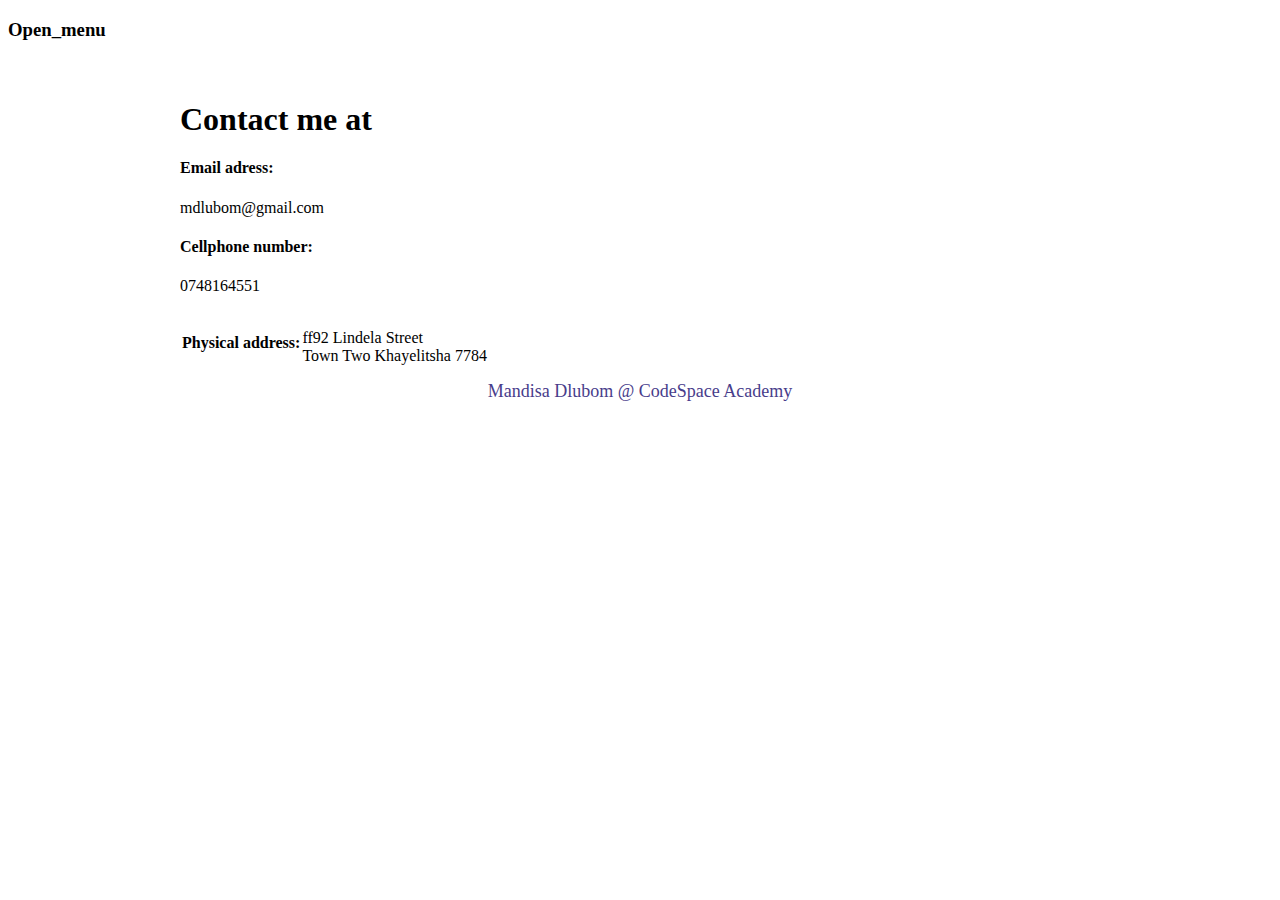
==== contact.html @ a1467336 "mandisa" ====
<!DOCTYPE html>
<html lang="en">
<head>
    <meta charset="UTF-8">
    <title>Contact_Details</title>

    <!-- StyleSheet,javaScript and Jquery -->
    <link type="text/css" rel="stylesheet" href="styles.css">
    <script src="jquery.js"></script>

</head>
<body>

<!--side push nav-->
<div id="mySidenav" class="sidenav">
    <a href="index.html">Home</a>
    <a href="portfolio.html">Portifolio</a>
    <a href="contact.html">Contact_me</a>
</div>

<!-- Use any element to open the sidenav -->
<span onclick="openNav()"><h3>Open_menu</h3></span>

<!-- Add all page content inside this div  -->
<div id="main">

    <div class="wrapper">

        <div class="contactDetails">
            <h1>Contact me at</h1>
            <p><h4>Email adress:</h4> mdlubom@gmail.com</p>
            <p><h4>Cellphone number:</h4> 0748164551</p>
            <div id="left">
                <h4>Physical address: </h4>
            </div>
            <div id="right">
                <p><br> ff92 Lindela Street<br>Town Two Khayelitsha 7784</p>
            </div>
        </div>


        <div class="headerAndFooter">

            <footer>Mandisa Dlubom @ CodeSpace Academy</footer>

        </div>


    </div>

</div>

</body>
</html>


<script>
    /* Set the width of the side navigation to 250px and the left margin of the page content to 250px */
    function openNav() {
        document.getElementById("mySidenav").style.width = "250px";
        document.getElementById("main").style.marginLeft = "250px";
    }

    /* Set the width of the side navigation to 0 and the left margin of the page content to 0 */
    function closeNav() {
        document.getElementById("mySidenav").style.width = "0";
        document.getElementById("main").style.marginLeft = "0";
    }

</script>
---- styles.css ----
/* The side navigation menu */

.sidenav {
    height: 100%;
    width: 0;
    position: fixed;
    z-index: 1;
    top: 0;
    left: 0;
    background-color: #111;
    overflow-x: hidden;
    padding-top: 60px;
    transition: 0.5s;
}

/* The navigation menu links */
.sidenav a {
    padding: 8px 8px 8px 32px;
    text-decoration: none;
    font-size: 25px;
    color: #818181;
    display: block;
    transition: 0.3s
}

/* When you mouse over the navigation links, change their color */
.sidenav a:hover, .offcanvas a:focus {
    color: #f1f1f1;
}

/* Position and style the close button (top right corner) */
.sidenav .closebtn {
    position: absolute;
    top: 0;
    right: 25px;
    font-size: 36px;
    margin-left: 50px;
}

/*  push the page content to the right when nav open */
#main {
    transition: margin-left .5s;
    padding: 20px;
}

/* On smaller screens, where height is less than 450px, change the style of the sidenav (less padding and a smaller font size) */
@media screen and (max-height: 450px) {
    .sidenav {
        padding-top: 15px;
    }

    .sidenav a {
        font-size: 18px;
    }
}

/* Container */
.wrapper {
    position: relative;
    width: 100%;
    max-width: 960px;
    margin: 0 auto;
    padding: 0 20px;
    box-sizing: border-box;

}

/*Header for portifolio */
.languages_header {

    text-align: center;
    color: darkslateblue;;

}

/*columns*/
.column,
.columns {

    width: 100%;
    float: left;
    box-sizing: border-box;
}

/* links */
.headerAndFooter {
    height: auto;
    width: 100%;

}

a {
    color: darkslateblue;
}

a:hover {

    color: lightslategrey;
}

.links {
    width: 33.33%; /* links*/
    float: left;

}

/* the image and brief introduction div*/

.introduction {

    padding: 1%;
    width: 100%;
}

.languages {
    clear: both;
    padding: 1%;
    width: 100%;
    height: auto;
}

.image {
    width: 25%;
    margin: 2px;

}

.images {
    width: 20%;
    margin: 2px;

}

.briefIntro {
    width: 66%;
    float: right;
    text-align: justify;

}

.briefIntros {
    width: 66%;
    float: right;
    text-align: justify;
    padding: 2px;
    margin: 2px;

}

/* academic achievements paragraph */

.wrapperAcademicAchievements {
    clear: both;
    padding: 1%;
    width: 100%;
    height: auto;
}

.academicAchievements {
    clear: both;
    padding: 1%;
    margin-left: 0;

}

/*footer*/
footer {
    clear: both;
    text-align: center;
    color: darkslateblue;
    font-size: large;
}

/*Physical adress paragraphs*/

#left {
    float: left;
    margin: 2px;
}

/*Portfolio*/

.language_wrapper {

    width: 100%

}

.side_bar {

    width: 25%;
    float: right;
}

.image_and_explanation {

    width: 80%;
    float: left;

}

.link {

    clear: right;
    float: left;
    display: block;
}
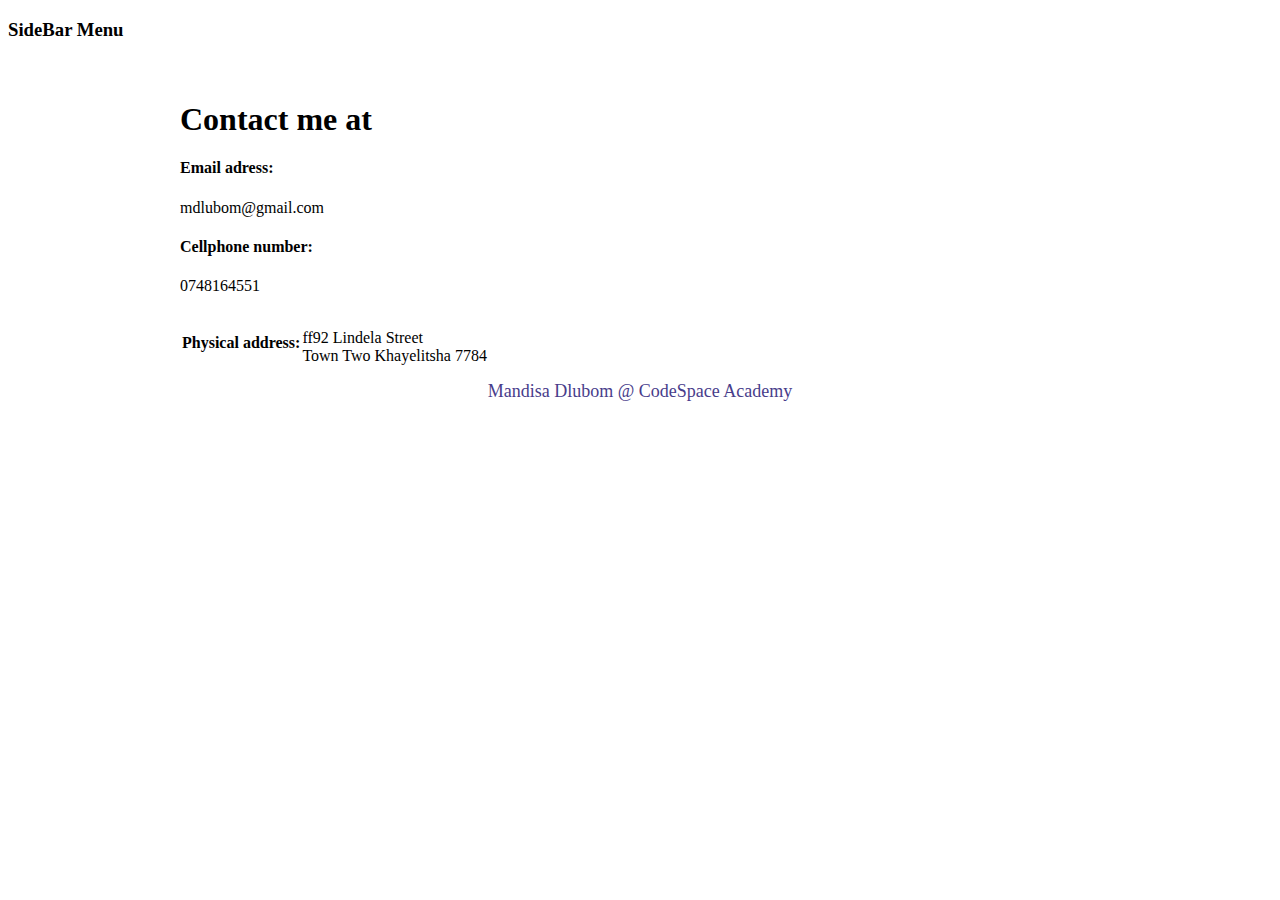
==== commit 0630f968: "Update contact.html" ====
--- a/contact.html
+++ b/contact.html
@@ -19,7 +19,7 @@
 </div>
 
 <!-- Use any element to open the sidenav -->
-<span onclick="openNav()"><h3>Open_menu</h3></span>
+<span onclick="openNav()"><h3>SideBar Menu</h3></span>
 
 <!-- Add all page content inside this div  -->
 <div id="main">
@@ -67,4 +67,4 @@
         document.getElementById("main").style.marginLeft = "0";
     }
 
-</script>+</script>
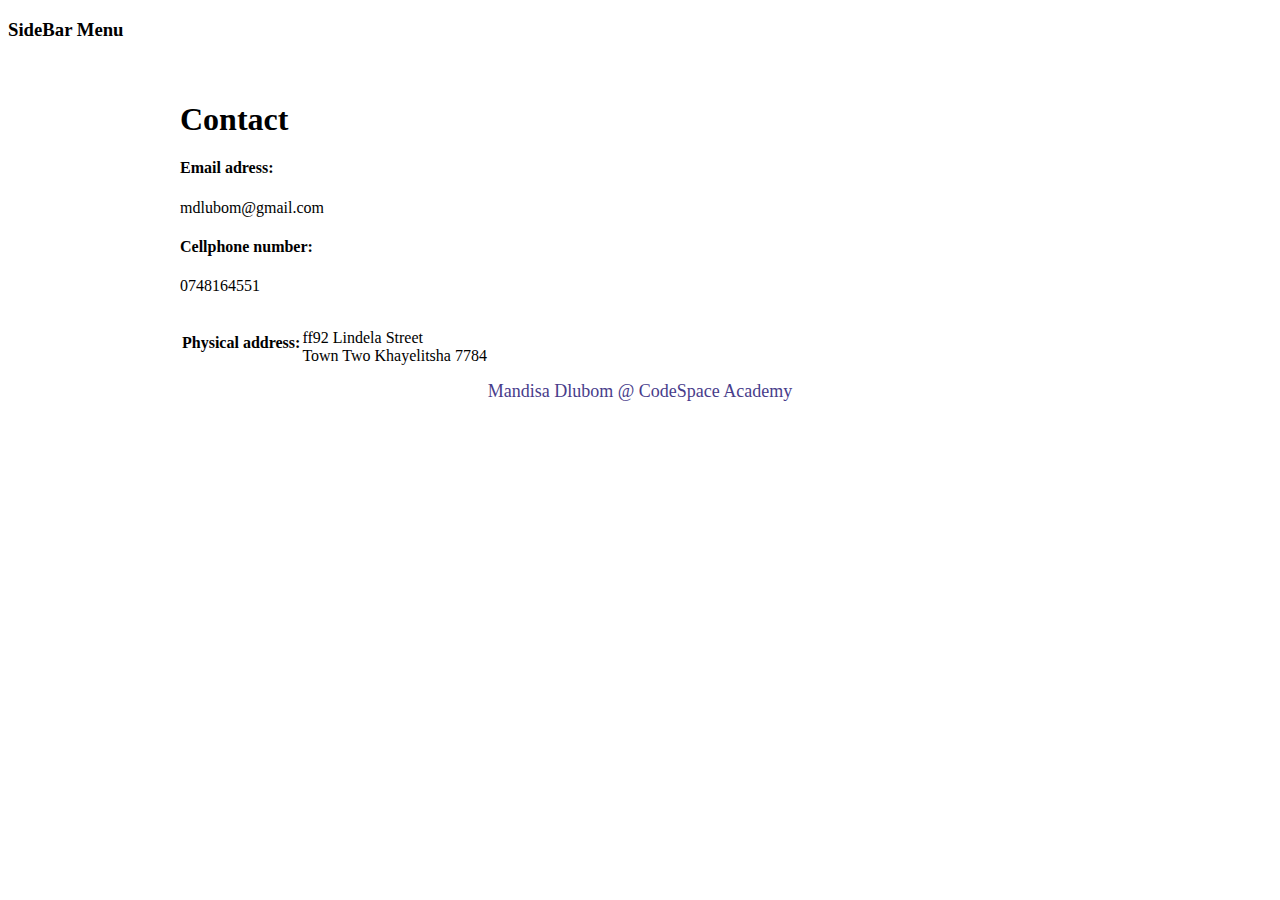
==== commit b1d925bb: "Update contact.html" ====
--- a/contact.html
+++ b/contact.html
@@ -27,7 +27,7 @@
     <div class="wrapper">
 
         <div class="contactDetails">
-            <h1>Contact me at</h1>
+            <h1>Contact</h1>
             <p><h4>Email adress:</h4> mdlubom@gmail.com</p>
             <p><h4>Cellphone number:</h4> 0748164551</p>
             <div id="left">
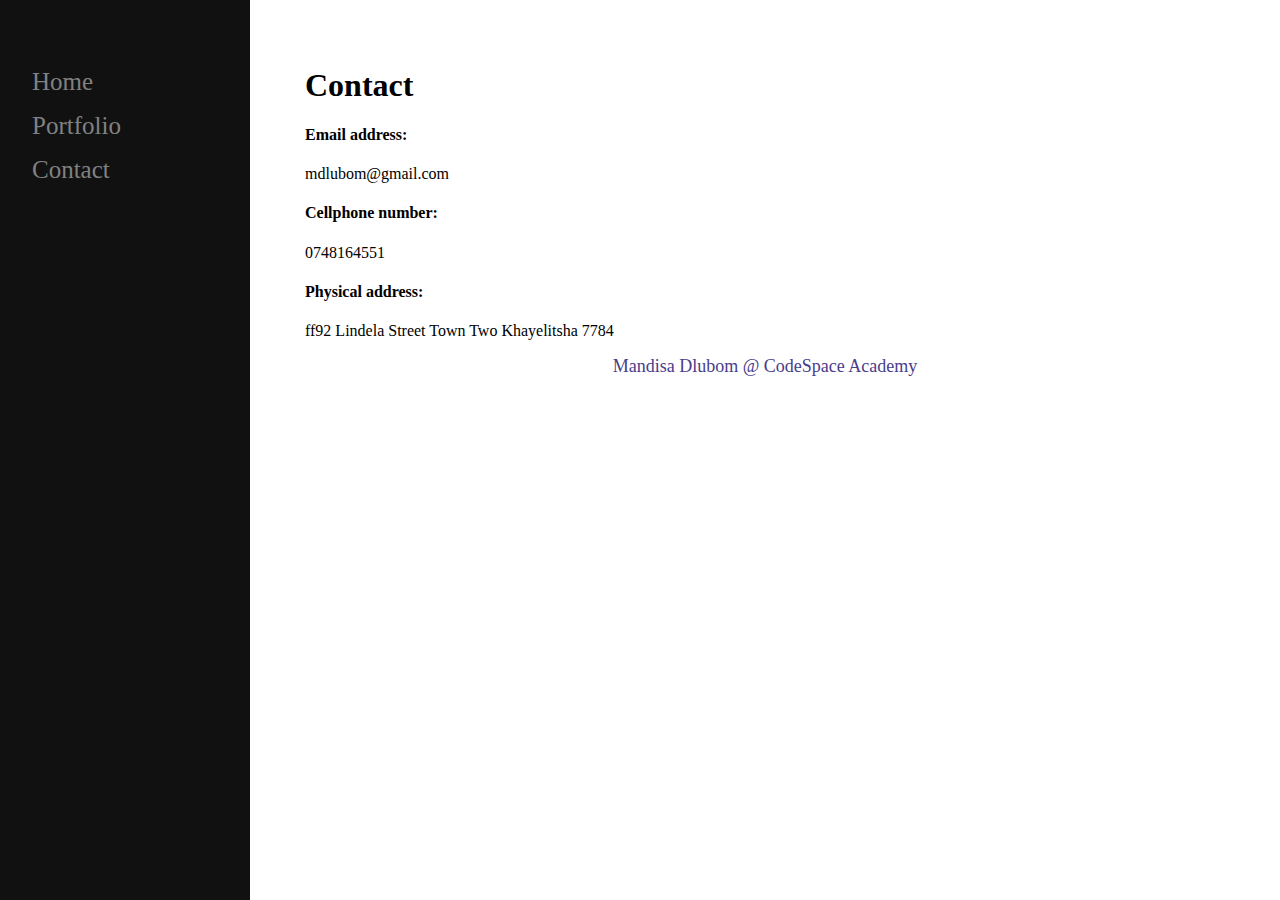
==== commit 1a30676b: "Update contact.html" ====
--- a/contact.html
+++ b/contact.html
@@ -2,7 +2,7 @@
 <html lang="en">
 <head>
     <meta charset="UTF-8">
-    <title>Contact_Details</title>
+    <title>Mandisa|Contact</title>
 
     <!-- StyleSheet,javaScript and Jquery -->
     <link type="text/css" rel="stylesheet" href="styles.css">
@@ -14,12 +14,12 @@
 <!--side push nav-->
 <div id="mySidenav" class="sidenav">
     <a href="index.html">Home</a>
-    <a href="portfolio.html">Portifolio</a>
-    <a href="contact.html">Contact_me</a>
+    <a href="portfolio.html">Portfolio</a>
+    <a href="contact.html">Contact</a>
 </div>
 
 <!-- Use any element to open the sidenav -->
-<span onclick="openNav()"><h3>SideBar Menu</h3></span>
+<span onclick="openNav()">Sidebar Menu</span>
 
 <!-- Add all page content inside this div  -->
 <div id="main">
@@ -27,15 +27,12 @@
     <div class="wrapper">
 
         <div class="contactDetails">
+
             <h1>Contact</h1>
-            <p><h4>Email adress:</h4> mdlubom@gmail.com</p>
+            <p><h4>Email address:</h4> mdlubom@gmail.com</p>
             <p><h4>Cellphone number:</h4> 0748164551</p>
-            <div id="left">
-                <h4>Physical address: </h4>
-            </div>
-            <div id="right">
-                <p><br> ff92 Lindela Street<br>Town Two Khayelitsha 7784</p>
-            </div>
+            <p><h4>Physical address: </h4>ff92 Lindela Street Town Two Khayelitsha 7784</p>
+
         </div>
 
 
@@ -56,15 +53,10 @@
 
 <script>
     /* Set the width of the side navigation to 250px and the left margin of the page content to 250px */
-    function openNav() {
+
         document.getElementById("mySidenav").style.width = "250px";
         document.getElementById("main").style.marginLeft = "250px";
-    }
 
-    /* Set the width of the side navigation to 0 and the left margin of the page content to 0 */
-    function closeNav() {
-        document.getElementById("mySidenav").style.width = "0";
-        document.getElementById("main").style.marginLeft = "0";
-    }
+
 
 </script>
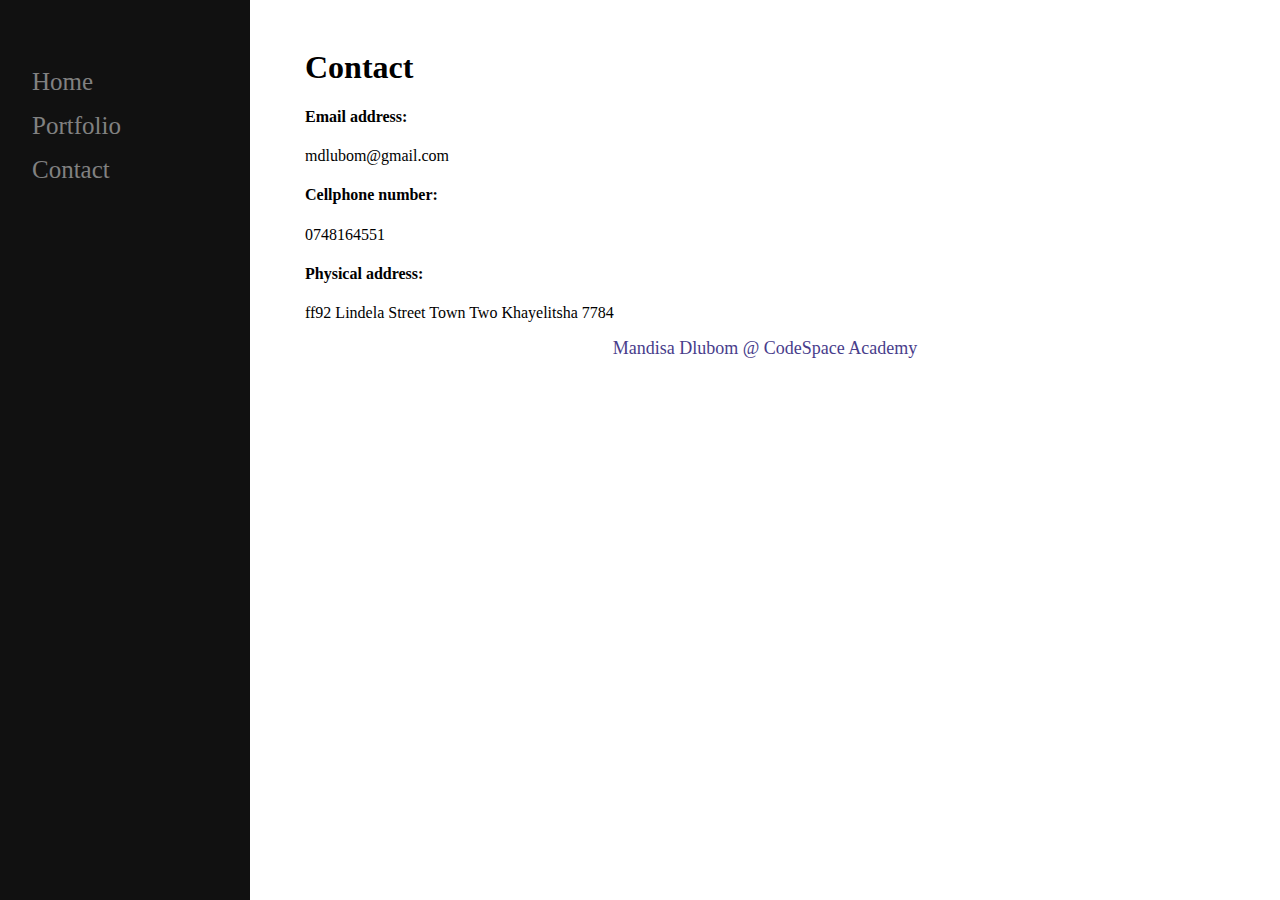
==== commit 99030c09: "Update contact.html" ====
--- a/contact.html
+++ b/contact.html
@@ -18,8 +18,6 @@
     <a href="contact.html">Contact</a>
 </div>
 
-<!-- Use any element to open the sidenav -->
-<span onclick="openNav()">Sidebar Menu</span>
 
 <!-- Add all page content inside this div  -->
 <div id="main">
@@ -54,9 +52,8 @@
 <script>
     /* Set the width of the side navigation to 250px and the left margin of the page content to 250px */
 
-        document.getElementById("mySidenav").style.width = "250px";
-        document.getElementById("main").style.marginLeft = "250px";
-
+    document.getElementById("mySidenav").style.width = "250px";
+    document.getElementById("main").style.marginLeft = "250px";
 
 
 </script>
